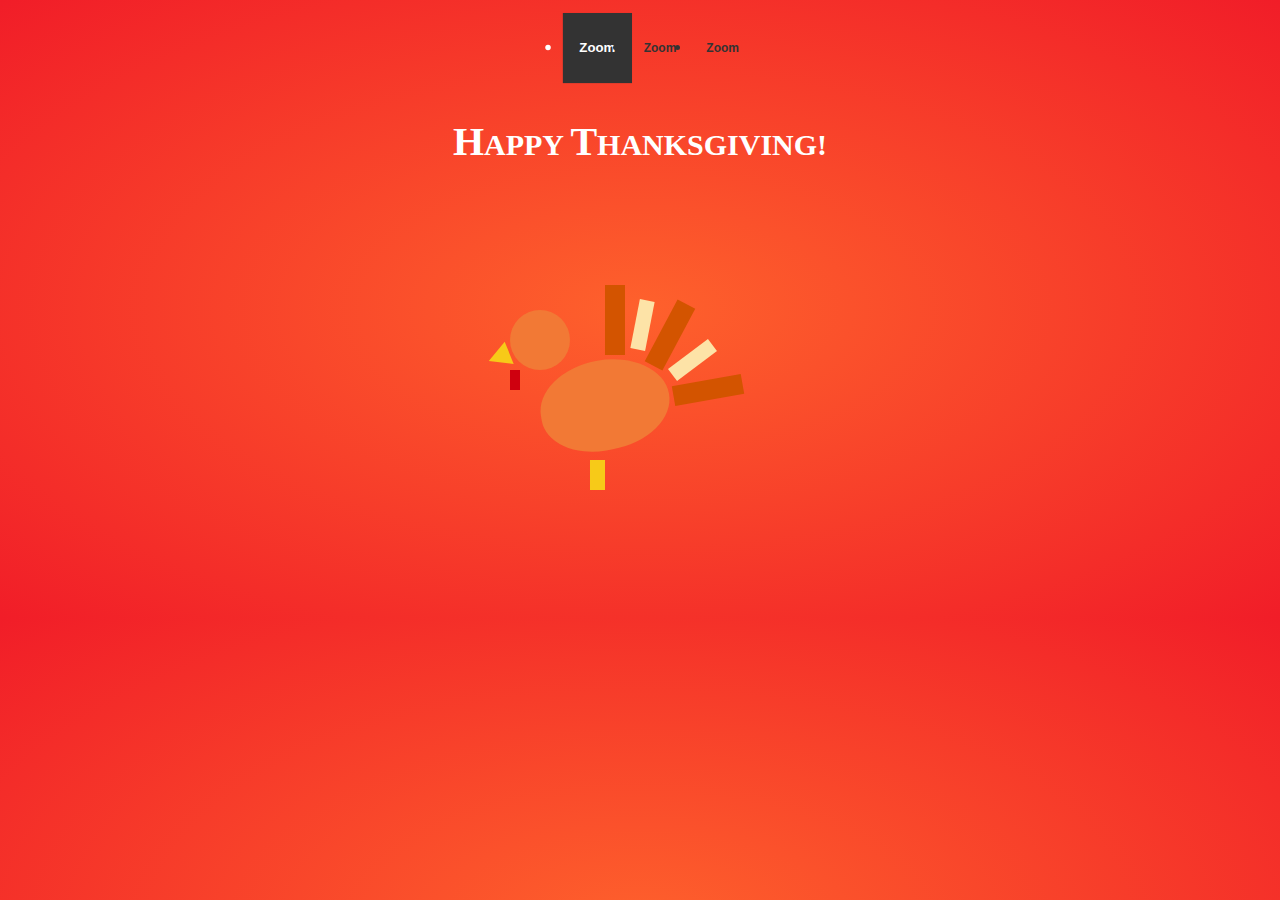
==== index.html @ 6d4461df "Add files via upload" ====
<!DOCTYPE html>
<html lang="en" dir="ltr">

<head>
  <meta charset="utf-8">
  <link rel="stylesheet" href="thankful.css">
  <link rel="stylesheet" href="turkey.css">
  <title></title>
</head>

<body>
  <ul class="navbar-menu -fillable -zoom">
    <li class="item -active"><a class="link">
        <h2 class="title">
          Zoom
        </h2>
      </a>
    </li>
    <li class="item"><a class="link">
        <h2 class="title">
          Zoom
        </h2>
      </a>
    </li>
    <li class="item"><a class="link">
        <h2 class="title">
          Zoom
        </h2>
      </a>
    </li>
  </ul>
  <div class="wrapper">
    <h1>H<span class="happy">APPY </span><span class="t">T</span><span class="thanksgiving">HANKSGIVING!</span></h1>
    <div class="turkey">
      <div class="body"></div>
      <div class="head"></div>
      <div class="beak"></div>
      <div class="g"></div>
      <div class="bf1"></div>
      <div class="bf2"></div>
      <div class="bf3"></div>
      <div class="sf1"></div>
      <div class="sf2"></div>
      <div class="leg"></div>
    </div>
  </div>
</body>

</html>
---- thankful.css ----
.navbar-menu {
  background-color: transparent;
  display: flex;
  justify-content: center;
  margin-bottom: 30px;
}
@media (max-width: 450px) {
  .navbar-menu {
    flex-direction: column;
  }
}
.navbar-menu > .item {
  position: relative;
  text-align: center;
  transition-duration: 0.25s;
}


.navbar-menu.-fillable > .item {
  background-image: linear-gradient(to bottom, transparent 50%, #333 50%);
  background-position: top;
  background-size: 100% 200%;
}
.navbar-menu.-fillable > .item:hover,
.navbar-menu.-fillable > .item.-active {
  background-position: bottom;
  color: #fff;
}
.navbar-menu.-zoom > .item:hover,
.navbar-menu.-zoom > .item.-active {
  background-color: rgba(51,51,51,0.1);
  transform: scale(1.1);
}

.title {
  font-size: 12px;
  padding: 15px;
}
html {
  color: #333;
  font-family: sans-serif;
  text-align: center;
}
h1 {
  line-height: 4rem;
  font-size: 2rem;
}
---- turkey.css ----
@-webkit-keyframes bodyMove {
	 0% {
		 transform: rotate(-10deg);
	}
	 30% {
		 transform: rotate(-10deg);
	}
	 70% {
		 transform: rotate(4deg);
		 border-top-right-radius: 150%;
	}
	 100% {
		 transform: rotate(4deg);
		 border-top-right-radius: 150%;
	}
}
/* Standard syntax */
 @keyframes bodyMove {
	 0% {
		 transform: rotate(-10deg);
	}
	 30% {
		 transform: rotate(-10deg);
	}
	 70% {
		 transform: rotate(4deg);
		 border-top-right-radius: 150%;
	}
	 100% {
		 transform: rotate(4deg);
		 border-top-right-radius: 150%;
	}
}
 @-webkit-keyframes headMove {
	 0% {
		 left: 24%;
		 top: 40%;
	}
	 30% {
		 left: 24%;
		 top: 40%;
	}
	 70% {
		 left: 40%;
		 top: 56%;
		 box-shadow: 2px 2px 2px rgba(0, 0, 0, 0.3);
	}
	 100% {
		 left: 40%;
		 top: 56%;
		 box-shadow: 2px 2px 2px rgba(0, 0, 0, 0.3);
	}
}
/* Standard syntax */
 @keyframes headMove {
	 0% {
		 left: 24%;
		 top: 40%;
	}
	 30% {
		 left: 24%;
		 top: 40%;
	}
	 70% {
		 left: 40%;
		 top: 56%;
		 box-shadow: 2px 2px 2px rgba(0, 0, 0, 0.3);
	}
	 100% {
		 left: 40%;
		 top: 56%;
		 box-shadow: 2px 2px 2px rgba(0, 0, 0, 0.3);
	}
}
 @-webkit-keyframes legMove {
	 0% {
		 background: #f7ca18;
		 width: 15px;
		 height: 30px;
		 top: 70%;
		 left: 40%;
	}
	 30% {
		 background: #f7ca18;
		 width: 15px;
		 height: 30px;
		 top: 70%;
		 left: 40%;
	}
	 70% {
		 width: 200px;
		 height: 10px;
		 z-index: 1;
		 background: #abb7b7;
		 left: 23%;
		 top: 67%;
		 border-bottom-left-radius: 30%;
		 border-bottom-right-radius: 30%;
		 border-top-right-radius: 10%;
		 border-top-left-radius: 10%;
	}
	 100% {
		 width: 200px;
		 height: 10px;
		 z-index: 1;
		 background: #abb7b7;
		 left: 23%;
		 top: 67%;
		 border-bottom-left-radius: 30%;
		 border-bottom-right-radius: 30%;
		 border-top-right-radius: 10%;
		 border-top-left-radius: 10%;
	}
}
/* Standard syntax */
 @keyframes legMove {
	 0% {
		 background: #f7ca18;
		 width: 15px;
		 height: 30px;
		 top: 70%;
		 left: 40%;
	}
	 30% {
		 background: #f7ca18;
		 width: 15px;
		 height: 30px;
		 top: 70%;
		 left: 40%;
	}
	 70% {
		 width: 200px;
		 height: 10px;
		 z-index: 1;
		 background: #abb7b7;
		 left: 23%;
		 top: 67%;
		 border-bottom-left-radius: 30%;
		 border-bottom-right-radius: 30%;
		 border-top-right-radius: 10%;
		 border-top-left-radius: 10%;
	}
	 100% {
		 width: 200px;
		 height: 10px;
		 z-index: 1;
		 background: #abb7b7;
		 left: 23%;
		 top: 67%;
		 border-bottom-left-radius: 30%;
		 border-bottom-right-radius: 30%;
		 border-top-right-radius: 10%;
		 border-top-left-radius: 10%;
	}
}
 @-webkit-keyframes bf3Move {
	 0% {
		 width: 20px;
		 height: 70px;
		 background: #d35400;
		 left: 61.5%;
		 top: 49%;
		 transform: rotate(80deg);
	}
	 30% {
		 width: 20px;
		 height: 70px;
		 background: #d35400;
		 left: 61.5%;
		 top: 49%;
		 transform: rotate(80deg);
	}
	 70% {
		 left: 50%;
		 top: 61%;
		 box-shadow: 2px 2px 2px rgba(0, 0, 0, 0.3);
		 background: #fde3a7;
		 width: 30px;
		 height: 30px;
		 border-radius: 50%;
	}
	 100% {
		 left: 50%;
		 top: 61%;
		 box-shadow: 2px 2px 2px rgba(0, 0, 0, 0.3);
		 background: #fde3a7;
		 width: 30px;
		 height: 30px;
		 border-radius: 50%;
	}
}
/* Standard syntax */
 @keyframes bf3Move {
	 0% {
		 width: 20px;
		 height: 70px;
		 background: #d35400;
		 left: 61.5%;
		 top: 49%;
		 transform: rotate(80deg);
	}
	 30% {
		 width: 20px;
		 height: 70px;
		 background: #d35400;
		 left: 61.5%;
		 top: 49%;
		 transform: rotate(80deg);
	}
	 70% {
		 left: 50%;
		 top: 61%;
		 box-shadow: 2px 2px 2px rgba(0, 0, 0, 0.3);
		 background: #fde3a7;
		 width: 30px;
		 height: 30px;
		 border-radius: 50%;
	}
	 100% {
		 left: 50%;
		 top: 61%;
		 box-shadow: 2px 2px 2px rgba(0, 0, 0, 0.3);
		 background: #fde3a7;
		 width: 30px;
		 height: 30px;
		 border-radius: 50%;
	}
}
 @-webkit-keyframes bf1Move {
	 0% {
		 left: 43%;
		 top: 35%;
		 width: 20px;
		 height: 70px;
		 background: #d35400;
	}
	 30% {
		 left: 43%;
		 top: 35%;
		 width: 20px;
		 height: 70px;
		 background: #d35400;
	}
	 80% {
		 left: 36%;
		 top: 41%;
		 background: #dadfe1;
		 width: 10px;
		 height: 40px;
	}
	 100% {
		 left: 36%;
		 top: 41%;
		 background: #dadfe1;
		 width: 10px;
		 height: 40px;
	}
}
/* Standard syntax */
 @keyframes bf1Move {
	 0% {
		 left: 43%;
		 top: 35%;
		 width: 20px;
		 height: 70px;
		 background: #d35400;
	}
	 30% {
		 left: 43%;
		 top: 35%;
		 width: 20px;
		 height: 70px;
		 background: #d35400;
	}
	 80% {
		 left: 36%;
		 top: 41%;
		 background: #dadfe1;
		 width: 10px;
		 height: 40px;
	}
	 100% {
		 left: 36%;
		 top: 41%;
		 background: #dadfe1;
		 width: 10px;
		 height: 40px;
	}
}
 @-webkit-keyframes bf2Move {
	 0% {
		 width: 20px;
		 height: 70px;
		 background: #d35400;
		 left: 54%;
		 top: 38%;
		 transform: rotate(28deg);
	}
	 30% {
		 width: 20px;
		 height: 70px;
		 background: #d35400;
		 left: 54%;
		 top: 38%;
		 transform: rotate(28deg);
	}
	 80% {
		 left: 45%;
		 top: 41%;
		 background: #dadfe1;
		 width: 10px;
		 height: 40px;
		 transform: rotate(0deg);
	}
	 100% {
		 left: 45%;
		 top: 41%;
		 background: #dadfe1;
		 width: 10px;
		 height: 40px;
		 transform: rotate(0deg);
	}
}
/* Standard syntax */
 @keyframes bf2Move {
	 0% {
		 width: 20px;
		 height: 70px;
		 background: #d35400;
		 left: 54%;
		 top: 38%;
		 transform: rotate(28deg);
	}
	 30% {
		 width: 20px;
		 height: 70px;
		 background: #d35400;
		 left: 54%;
		 top: 38%;
		 transform: rotate(28deg);
	}
	 80% {
		 left: 45%;
		 top: 41%;
		 background: #dadfe1;
		 width: 10px;
		 height: 40px;
		 transform: rotate(0deg);
	}
	 100% {
		 left: 45%;
		 top: 41%;
		 background: #dadfe1;
		 width: 10px;
		 height: 40px;
		 transform: rotate(0deg);
	}
}
 @-webkit-keyframes sf1Move {
	 0% {
		 width: 15px;
		 height: 50px;
		 background: #fde3a7;
		 top: 38%;
		 left: 49%;
		 transform: rotate(11deg);
	}
	 30% {
		 width: 15px;
		 height: 50px;
		 background: #fde3a7;
		 top: 38%;
		 left: 49%;
		 transform: rotate(11deg);
	}
	 70% {
		 left: 40.5%;
		 top: 44%;
		 background: #dadfe1;
		 width: 10px;
		 height: 20px;
		 transform: rotate(0deg);
	}
	 100% {
		 left: 40.5%;
		 top: 44%;
		 background: #dadfe1;
		 width: 10px;
		 height: 20px;
		 transform: rotate(0deg);
	}
}
/* Standard syntax */
 @keyframes sf1Move {
	 0% {
		 width: 15px;
		 height: 50px;
		 background: #fde3a7;
		 top: 38%;
		 left: 49%;
		 transform: rotate(11deg);
	}
	 30% {
		 width: 15px;
		 height: 50px;
		 background: #fde3a7;
		 top: 38%;
		 left: 49%;
		 transform: rotate(11deg);
	}
	 70% {
		 left: 40.5%;
		 top: 44%;
		 background: #dadfe1;
		 width: 10px;
		 height: 20px;
		 transform: rotate(0deg);
	}
	 100% {
		 left: 40.5%;
		 top: 44%;
		 background: #dadfe1;
		 width: 10px;
		 height: 20px;
		 transform: rotate(0deg);
	}
}
 @-webkit-keyframes sf2Move {
	 50% {
		 opacity: 0;
	}
	 100% {
		 opacity: 0;
	}
}
/* Standard syntax */
 @keyframes sf2Move {
	 50% {
		 opacity: 0;
	}
	 100% {
		 opacity: 0;
	}
}
 @-webkit-keyframes beakMove {
	 50% {
		 opacity: 0;
	}
	 100% {
		 opacity: 0;
	}
}
/* Standard syntax */
 @keyframes beakMove {
	 50% {
		 opacity: 0;
	}
	 100% {
		 opacity: 0;
	}
}
 @-webkit-keyframes gMove {
	 50% {
		 opacity: 0;
	}
	 100% {
		 opacity: 0;
	}
}
/* Standard syntax */
 @keyframes gMove {
	 50% {
		 opacity: 0;
	}
	 100% {
		 opacity: 0;
	}
}
 body {
	 background: radial-gradient(#fe612c, #f11d28);
}
 .wrapper {
	 width: 500px;
	 height: 500px;
	 margin: 0 auto;
	 position: relative;
	 background: transparent;
}
 .wrapper h1 {
	 color: white;
	 text-align: center;
	 font-size: 40px;
	 font-family: "Helvetica Neue";
}
 .wrapper h1 .happy {
	 font-size: 30px;
}
 .wrapper h1 .t {
	 font-size: 40px;
}
 .wrapper h1 .thanksgiving {
	 font-size: 30px;
}
 .wrapper .body {
	 width: 130px;
	 height: 90px;
	 background: #f27935;
	 position: absolute;
	 left: 30%;
	 top: 50%;
	 border-top-left-radius: 100%;
	 border-bottom-left-radius: 90%;
	 border-top-right-radius: 100%;
	 border-bottom-right-radius: 100%;
	 transform: rotate(-10deg);
	 -webkit-animation: bodyMove 2s linear 1s infinite alternate;
	/*border-top-left-radius:40%;
	 border-top-right-radius:80%;
	 border-bottom-left-radius:30%;
	 border-bottom-right-radius:30%;
	*/
	/* Chrome, Safari, Opera */
	 animation: bodyMove 2s linear 1s infinite alternate;
	/* Standard syntax */
}
 .wrapper .head {
	 width: 60px;
	 height: 60px;
	 border-radius: 50%;
	 position: absolute;
	 left: 24%;
	 top: 40%;
	 background-color: #f27935;
	 -webkit-animation: headMove 2s linear 1s infinite alternate;
	/* Chrome, Safari, Opera */
	 animation: headMove 2s linear 1s infinite alternate;
	/* Standard syntax */
}
 .wrapper .beak {
	 width: 0;
	 height: 0;
	 border-top: 12px solid transparent;
	 border-right: 22px solid #f7ca18;
	 border-bottom: 12px solid transparent;
	 position: absolute;
	 top: 47%;
	 left: 19.5%;
	 transform: rotate(-22deg);
	 -webkit-animation: beakMove 2s linear 1s infinite alternate;
	/* Chrome, Safari, Opera */
	 animation: beakMove 2s linear 1s infinite alternate;
	/* Standard syntax */
}
 .wrapper .g {
	 width: 10px;
	 height: 20px;
	 position: absolute;
	 background: #cf000f;
	 left: 24%;
	 top: 52%;
	 -webkit-animation: gMove 2s linear 1s infinite alternate;
	/* Chrome, Safari, Opera */
	 animation: gMove 2s linear 1s infinite alternate;
	/* Standard syntax */
}
 .wrapper .bf1 {
	 width: 20px;
	 height: 70px;
	 background: #d35400;
	 position: absolute;
	 left: 43%;
	 top: 35%;
	 -webkit-animation: bf1Move 2s linear 1s infinite alternate;
	/* Chrome, Safari, Opera */
	 animation: bf1Move 2s linear 1s infinite alternate;
	/* Standard syntax */
}
 .wrapper .bf2 {
	 width: 20px;
	 height: 70px;
	 background: #d35400;
	 position: absolute;
	 left: 54%;
	 top: 38%;
	 transform: rotate(28deg);
	 -webkit-animation: bf2Move 2s linear 1s infinite alternate;
	/* Chrome, Safari, Opera */
	 animation: bf2Move 2s linear 1s infinite alternate;
	/* Standard syntax */
}
 .wrapper .bf3 {
	 width: 20px;
	 height: 70px;
	 background: #d35400;
	 position: absolute;
	 left: 61.5%;
	 top: 49%;
	 transform: rotate(80deg);
	 -webkit-animation: bf3Move 2s linear 1s infinite alternate;
	/* Chrome, Safari, Opera */
	 animation: bf3Move 2s linear 1s infinite alternate;
	/* Standard syntax */
}
 .wrapper .sf1 {
	 width: 15px;
	 height: 50px;
	 background: #fde3a7;
	 position: absolute;
	 top: 38%;
	 left: 49%;
	 transform: rotate(11deg);
	 -webkit-animation: sf1Move 2s linear 1s infinite alternate;
	/* Chrome, Safari, Opera */
	 animation: sf1Move 2s linear 1s infinite alternate;
	/* Standard syntax */
}
 .wrapper .sf2 {
	 width: 15px;
	 height: 50px;
	 background: #fde3a7;
	 position: absolute;
	 top: 45%;
	 left: 59%;
	 transform: rotate(53deg);
	 -webkit-animation: sf2Move 2s linear 1s infinite alternate;
	/* Chrome, Safari, Opera */
	 animation: sf2Move 2s linear 1s infinite alternate;
	/* Standard syntax */
}
 .wrapper .leg {
	 width: 15px;
	 height: 30px;
	 background: #f7ca18;
	 position: absolute;
	 top: 70%;
	 left: 40%;
	 -webkit-animation: legMove 2s linear 1s infinite alternate;
	/* Chrome, Safari, Opera */
	 animation: legMove 2s linear 1s infinite alternate;
	/* Standard syntax */
}
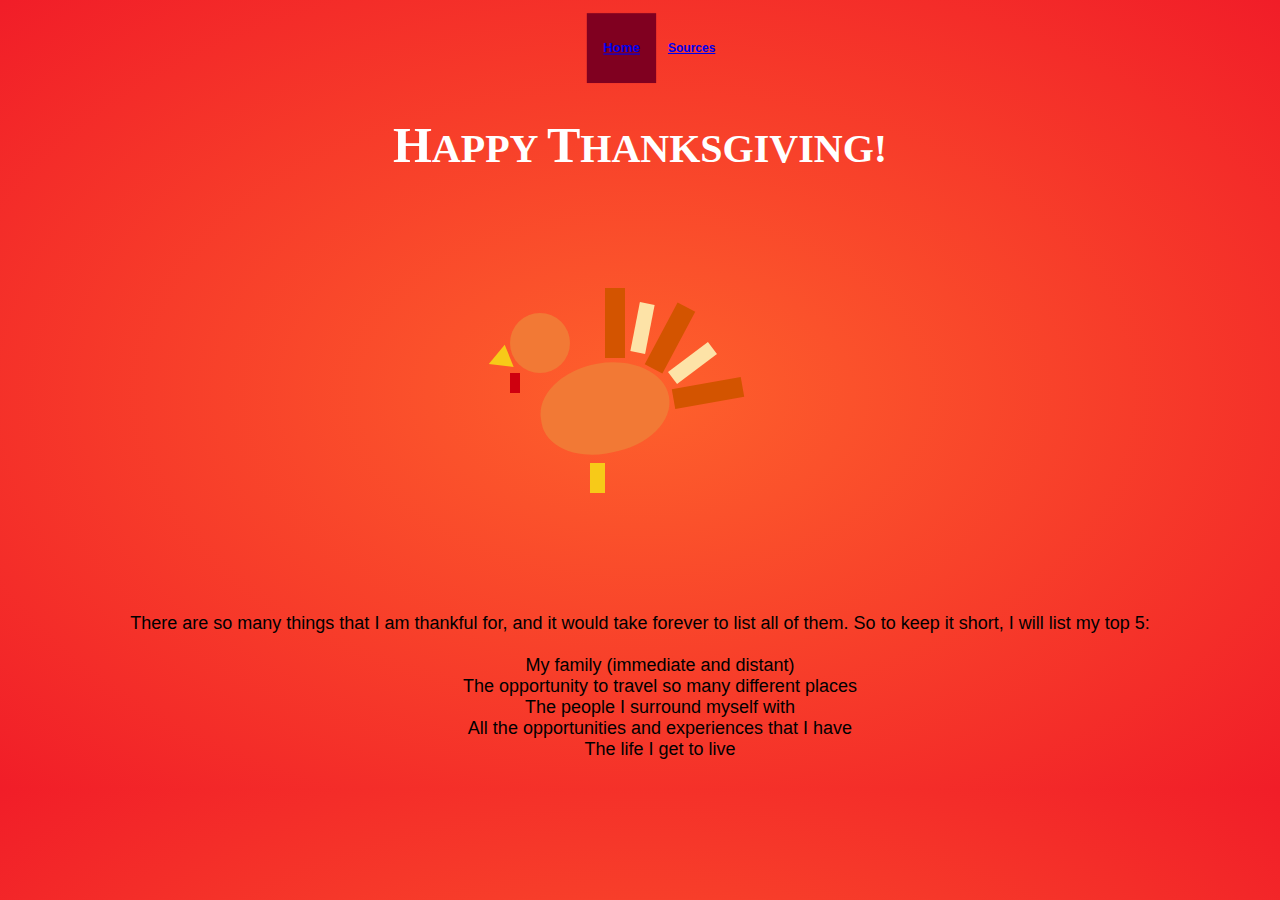
==== commit a15ac1a9: "final" ====
--- a/index.html
+++ b/index.html
@@ -12,19 +12,13 @@
   <ul class="navbar-menu -fillable -zoom">
     <li class="item -active"><a class="link">
         <h2 class="title">
-          Zoom
+          <a href="index.html">Home</a>
         </h2>
       </a>
     </li>
     <li class="item"><a class="link">
         <h2 class="title">
-          Zoom
-        </h2>
-      </a>
-    </li>
-    <li class="item"><a class="link">
-        <h2 class="title">
-          Zoom
+          <a href="sources.html">Sources</a>
         </h2>
       </a>
     </li>
@@ -44,6 +38,22 @@
       <div class="leg"></div>
     </div>
   </div>
+  <div class="text">
+    There are so many things that I am thankful for, and it would take forever to list all of them. So to keep it short, I will list my top 5:
+    <center>
+      <table>
+        <td>
+          <ul>
+            <li>My family (immediate and distant)</li>
+            <li>The opportunity to travel so many different places</li>
+            <li>The people I surround myself with</li>
+            <li>All the opportunities and experiences that I have</li>
+            <li>The life I get to live</li>
+          </ul>
+        </td>
+      </table>
+    </center>
+  </div>
 </body>
 
 </html>
--- a/thankful.css
+++ b/thankful.css
@@ -1,4 +1,7 @@
 
+table {
+  text-align: left;
+}
 .navbar-menu {
   background-color: transparent;
   display: flex;
@@ -8,29 +11,49 @@
 @media (max-width: 450px) {
   .navbar-menu {
     flex-direction: column;
+    text-decoration: none;
   }
 }
 .navbar-menu > .item {
   position: relative;
   text-align: center;
   transition-duration: 0.25s;
+  text-decoration: none;
 }
 
-
 .navbar-menu.-fillable > .item {
-  background-image: linear-gradient(to bottom, transparent 50%, #333 50%);
+  background-image: linear-gradient(to bottom, transparent 50%, #800020 50%);
   background-position: top;
   background-size: 100% 200%;
+  font-style: normal;
+  font-size: 14px;
+  text-decoration: none;
 }
 .navbar-menu.-fillable > .item:hover,
 .navbar-menu.-fillable > .item.-active {
   background-position: bottom;
   color: #fff;
+  font-style: normal;
+  font-size: 14px;
+  text-decoration: none;
 }
 .navbar-menu.-zoom > .item:hover,
 .navbar-menu.-zoom > .item.-active {
-  background-color: rgba(51,51,51,0.1);
+  background-color: rgba(50,0,13,0.1);
   transform: scale(1.1);
+}
+.navbar-menu a:visited {
+    text-decoration: none;
+    color: white;
+    font-weight:bolder;
+}
+.nav a:hover {
+    text-decoration: none;
+    color:  #A7D1A7;
+
+}
+.text {
+  font-size: 18px;
 }
 
 .title {
@@ -38,7 +61,7 @@
   padding: 15px;
 }
 html {
-  color: #333;
+  color: black;
   font-family: sans-serif;
   text-align: center;
 }
@@ -46,3 +69,12 @@
   line-height: 4rem;
   font-size: 2rem;
 }
+ul {
+  list-style-type: none;
+  text-align: center;
+}
+body {
+  background-color: #fe612c;
+  background-repeat: no-repeat;
+  background-size: cover;
+}
--- a/turkey.css
+++ b/turkey.css
@@ -489,17 +489,17 @@
  .wrapper h1 {
 	 color: white;
 	 text-align: center;
+	 font-size: 50px;
+	 font-family: "Helvetica Neue";
+}
+ .wrapper h1 .happy {
 	 font-size: 40px;
-	 font-family: "Helvetica Neue";
-}
- .wrapper h1 .happy {
-	 font-size: 30px;
 }
  .wrapper h1 .t {
+	 font-size: 50px;
+}
+ .wrapper h1 .thanksgiving {
 	 font-size: 40px;
-}
- .wrapper h1 .thanksgiving {
-	 font-size: 30px;
 }
  .wrapper .body {
 	 width: 130px;
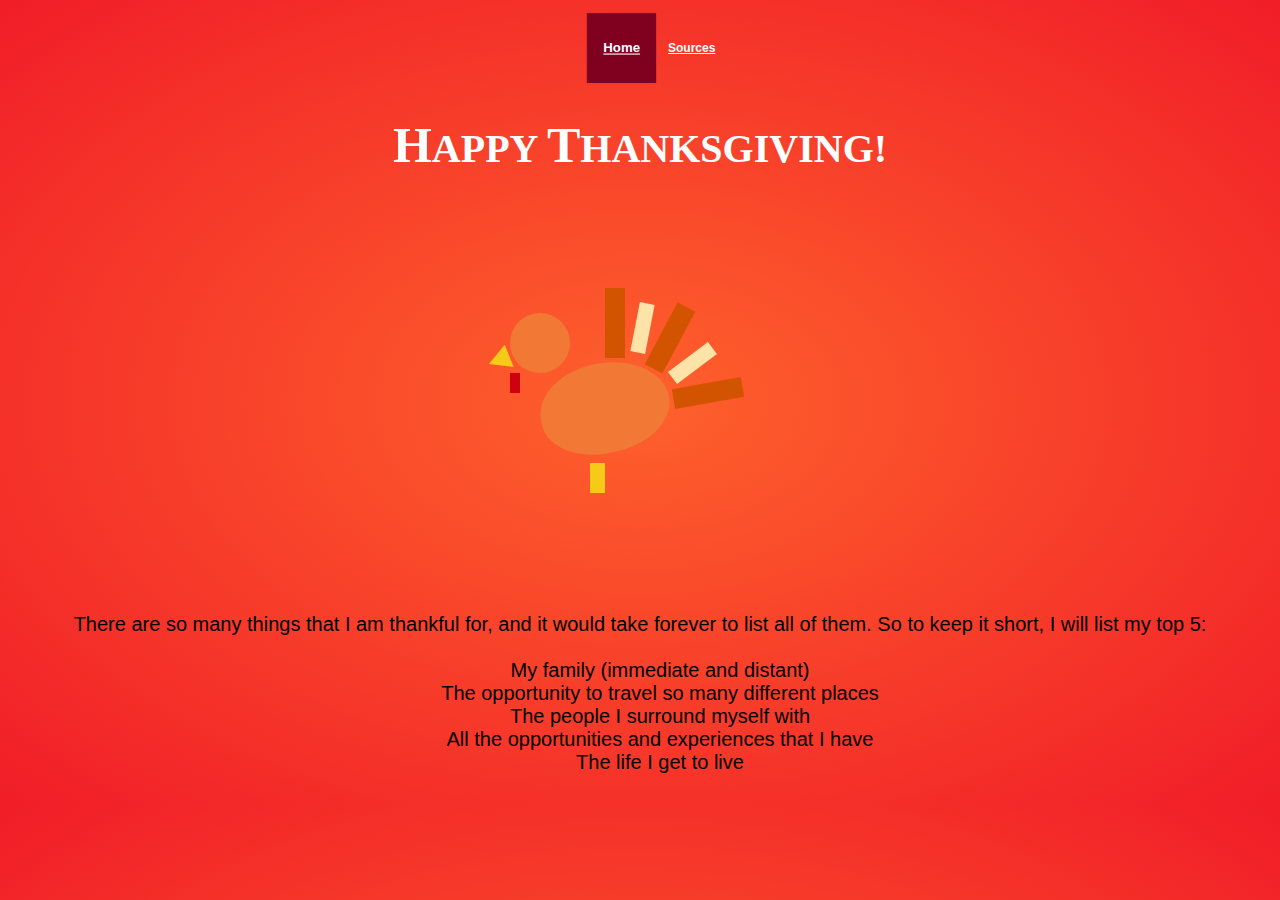
==== commit 01d8e72e: "Update index.html" ====
--- a/index.html
+++ b/index.html
@@ -55,5 +55,5 @@
     </center>
   </div>
 </body>
-
+<!--https://523chloel.github.io/Portfolio/-->
 </html>
--- a/thankful.css
+++ b/thankful.css
@@ -52,8 +52,13 @@
     color:  #A7D1A7;
 
 }
+a{
+  color:white;
+}
 .text {
-  font-size: 18px;
+  font-size: 20px;
+  color: black;
+  text-decoration: none;
 }
 
 .title {
@@ -74,7 +79,5 @@
   text-align: center;
 }
 body {
-  background-color: #fe612c;
-  background-repeat: no-repeat;
-  background-size: cover;
+  background-image: url(leaves.jpg);
 }
